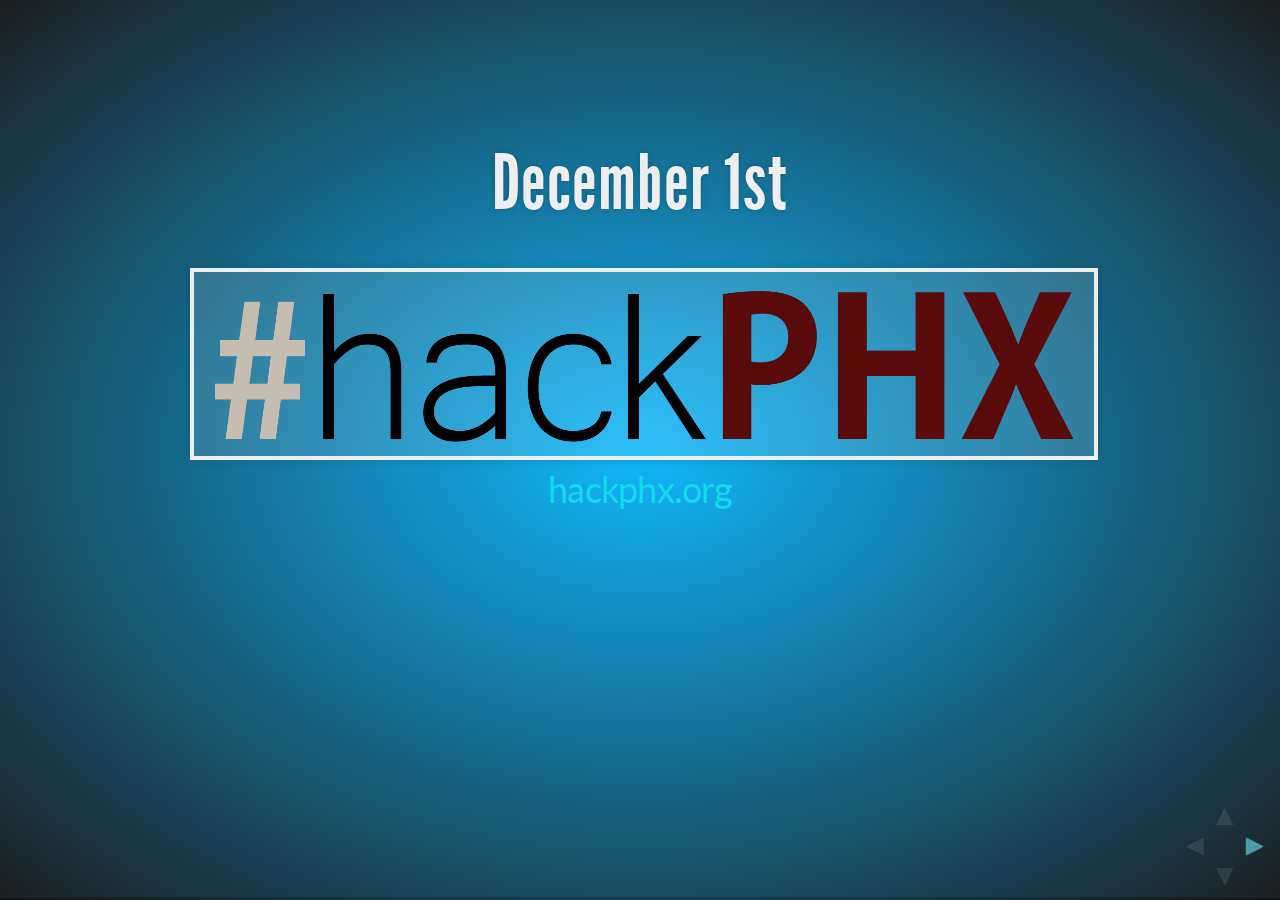
==== index.html @ fbf37b65 "initial check in" ====
<!doctype html>
<html lang="en">

  <head>
    <meta charset="utf-8">

    <title>HTML5 Game APIs</title>

    <link href='http://fonts.googleapis.com/css?family=Lato:400,700,400italic,700italic' rel='stylesheet' type='text/css'>

    <link rel="stylesheet" href="css/reveal.css">
    <link rel="stylesheet" href="css/theme/default.css" id="theme">

    <!-- For syntax highlighting -->
    <link rel="stylesheet" href="lib/css/zenburn.css">
    <link rel="stylesheet" href="css/jsvm.css">
    <link rel="stylesheet" href="css/prism-dark.css" />
    <script src="js/prism-es6.js"></script>

    <!-- If the query includes 'print-pdf', use the PDF print sheet -->
    <script>
      document.write( '<link rel="stylesheet" href="css/print/' + ( window.location.search.match( /print-pdf/gi ) ? 'pdf' : 'paper' ) + '.css" type="text/css" media="print">' );
    </script>

    <!--[if lt IE 9]>
    <script src="lib/js/html5shiv.js"></script>
    <![endif]-->

    <style>
      .orange .state-background {
        background: #f1622f;
      }
    </style>

  </head>

  <body>

    <div class="reveal">

      <!-- Any section element inside of this container is displayed as a slide -->
      <div class="slides">

        <section>
            <h2>December 1st</h2>
            <img src="images/hackphx.png">
            <a href="http://hackphx.org">hackphx.org</a>
          </section>

          <section>
            <img src="images/hsllogo.png">
          </section>

        <section>
          <h2>WhomTF ?</h2>
          <img src="images/luiscartoon3.jpg" style="border-radius: 15px; border: 0;">
          <h3>Luis Montes</h3>
          <a href="http://twitter.com/monteslu"><span>@MONTESLU</span></a>
        </section>

        <section>
          <h2>WhomTF2 ?</h2>
          <img src="images/twit_pic_blaine.png" style="border-radius: 15px; border: 0;">
          <h3>Blaine Bublitz</h3>
          <a href="http://twitter.com/BlaineBublitz"><span>@BlaineBublitz</span></a>
        </section>

        <section>
          <img src="images/icedlogo.png">
        </section>

        
      <section>

        <section>
          <h2>Web based gaming - Last Decade</h2>
          <img src="images/plugins3.jpg" style="border: 0; border-radius: 0px;" border="0">
          
        </section>

        

        <section>
          <h3>
          In order to play this you must first install...
        </h3>
        <ul>
          <li>
            Java Applets
          </li>
          <li>
            Adobe Flash
          </li>
          <li>
            Silverlight
          </li>
          <li>
            Unity 3D
          </li>
          
        </ul>
        <br>
            <div style="text-align: center; border: 1px solid black; padding: 4px; background-color: #FFFFBF; color:#444444;">
            <img src="images/pluginpuzzle2.png"><br>
            Don't bother clicking here, the plugin isn't available for your Operating System and Hardware
            </div>
        </section>

        <section>
          <h2>Fast Forward a decade</h2>
          <img src="images/html5-logo-1.jpg" style="border: 0; border-radius: 0px;" border="0">
          <h2>Evolving Standard</h2>
        </section>


      </section>


      <section>

      <section>
      <h3>Typical Game Engine Functionality</h3>
               <ul>
                <li>
                  Rendering / Animation
                </li>
                <li>
                  Physics
                </li>
                <li>
                  Input
                </li>
                <li>
                  Resource Management
                </li>
                <li>
                  A. I.
                </li>
                <li>
                  Networking
                </li>
                <li>
                  Audio
                </li>
                <li>
                  User Interface
                </li>
              </ul>        
      </section>

      <section>
        <h2>HTML5 Game Engines</h2>
        <a href="https://github.com/iceddev/frozen">FrozenJS !</a><br>
        <a href="https://github.com/bebraw/jswiki/wiki/Game-Engines">Impact, Crafty, Melon, many others</a>
      </section>

    </section>



        <section>
          <section>
            <h2>Canvas</h2>
            <h3>Now, we can paint, too!</h3>
            <img src="images/bob_ross.jpg" />
          </section>

          <section>
            <h2>Canvas Creation</h2>
            <pre class="language-html"><code class="language-html">&lt;canvas id="myCanvas"&gt;&lt;/canvas&gt;</code></pre>
            Default sizes: height="150" and width="300"
          </section>

          <section>
            <h2>Setting our own height &amp; width</h2>
            <pre class="language-javascript"><code class="language-javascript">
var canvas = document.getElementById('myCanvas');

canvas.setAttribute('height', '450');
canvas.setAttribute('width', '450');
</code></pre>
            Setting height or width clears canvas
          </section>

          <section>
            <h2>But I want to draw!</h2>
            <pre class="language-javascript"><code class="language-javascript">
var context = canvas.getContext('2d');
// Can also get 3d context (WebGL)

context.fillStyle = '#10B7FB';
// (X, Y, width, height)
context.fillRect(0, 0, 450, 450);

context.strokeStyle = '#B1E3FE';
context.lineWidth = 20;
context.strokeRect(450 / 4, 450 / 4, 450 / 2, 450 / 2);
</code></pre>
          </section>

          <section>
            <a href="demos/canvas1.html" target="_blank">Cheesy Demo #1</a>
          </section>

          <section>
            <h2>What about images?!</h2>
            <pre class="language-javascript"><code class="language-javascript">
// Load an image
var img = new Image();
img.onload = function(){
  context.drawImage(img, 0, 0);
};
img.src = "images/cheese.jpg";
</code></pre>
          </section>

          <section>
            <a href="demos/canvas2.html" target="_blank">Cheesy Demo #2</a>
          </section>

        </section>





        <section>
          <section>
            <h3>Game Loop</h3>
            <img src="images/gameLoop.png" />
          </section>

          <section>
            <h3>A simple JS game loop</h3>
            <pre class="language-javascript"><code class="language-javascript">
var prevTime;
function gameLoop() {
    
    var currTime = new Date().getTime();
    elapsedTime = currTime - prevTime;            
    prevTime = currTime;  
  
    handleInput(elapsedTime);
    update(elapsedTime);
    draw(context);    
}
</code></pre>
          </section>

        <section>
            <h3>Running the loop</h3>
            <pre class="language-javascript"><code class="language-javascript">
window.requestAnimFrame = (function(){
  return  window.requestAnimationFrame   || 
      window.webkitRequestAnimationFrame || 
      window.mozRequestAnimationFrame    || 
      window.oRequestAnimationFrame      || 
      window.msRequestAnimationFrame     || 
      function(/* function */ callback, /* DOMElement */ element){
               window.setTimeout(callback, 1000 / 60);
      };
})();
      
(function animloop(){
      thisgame.gameLoop();
      requestAnimFrame(animloop, canvas);
})();      
</code></pre>
          </section>

        <section>
          <a href="demos/gameLoop/index.html" target="_blank">Animation with a game loop</a>
        </section>


        <section>
            <h3>Input Management Initializing</h3>
            <pre class="language-javascript"><code class="language-javascript">
game.initInput: function(im) {          
    im.addKeyAction(dojo.keys.LEFT_ARROW);
    im.addKeyAction(dojo.keys.RIGHT_ARROW);
    im.addKeyAction(dojo.keys.UP_ARROW);
    im.addKeyAction(dojo.keys.DOWN_ARROW);
};    
</code></pre>
          </section>


        <section>
            <h3>Using the input</h3>
            <pre class="language-javascript"><code class="language-javascript">
handleInput: function(im){
  /* handle left and right movement */
  if(im.keyActions[dojo.keys.LEFT_ARROW].isPressed()){
      sprite.dx = sprite.maxVelocity * -1;
  }
  else if(im.keyActions[dojo.keys.RIGHT_ARROW].isPressed()){
      sprite.dx = sprite.maxVelocity;
  }
  else{
      sprite.dx = 0;
  }
  /* handle up and down */
  ...
};      
</code></pre>
          </section>


        <section>
        <a href="demos/inputManagement/index.html" target="_blank">Input Management Demo</a>

        </section>

    </section>



        <section>
          <section>
            <h2>Web Audio API</h2>
            <h3>Play Sounds like it's 1995</h3>
            <img src="images/goes_to_11.jpg" />
          </section>

          <section>
            <h2>Get a reference to the Web Audio context</h2>
            <pre class="language-javascript"><code class="language-javascript">
var audioContext;

// Try/Catch incase it doesn't exist (FF/IE)

try {
  audioContext = new webkitAudioContext();
} catch(e) {
  alert('Web Audio API is not supported in this browser');
}
</code></pre>
          </section>

          <section>
            <h2>How are we getting sounds?</h2>
            <pre class="language-javascript"><code class="language-javascript">
var soundBuffers = {};

var loadSound = function(name, url) {
  var request = new XMLHttpRequest();
  request.open('GET', url, true);
  // Web Audio is binary (not text) - we need an arraybuffer
  request.responseType = 'arraybuffer';

  // Decode asynchronously
  request.onload = function() {
    if(audioContext){
      audioContext.decodeAudioData(
        request.response, function(buffer){
          soundBuffers[name] = buffer;
        }, onError);
    }
  }
  request.send();
};
</code></pre>
          </section>

          <section>
            <h2>Now, let's play the sound!</h2>
            <pre class="language-javascript"><code class="language-javascript">
var playSound = function(name) {
  if(audioContext){
    // creates a sound source
    var soundSource = audioContext.createBufferSource();
    // tell the source which sound to play
    soundSource.buffer = soundBuffers[name];
    // connect the source to the context's destination
    soundSource.connect(audioContext.destination);
    // play the source now
    soundSource.noteOn(0);
  }
};
</code></pre>
          </section>

          <section>
            <h2>Use the functions</h2>
            <pre class="language-javascript"><code class="language-javascript">
loadSound('wee', '/demos/sounds/wee.wav');
loadSound('yipee', '/demos/sounds/yipee.wav');
loadSound('yahoo', '/demos/sounds/yahoo.wav');
loadSound('pop', '/demos/sounds/pop.wav');

playSound('wee');
playSound('yipee');
playSound('yahoo');
playSound('pop');
</code></pre>
          </section>

          <section>
            <a href="demos/webaudio.html" target="_blank">Cheesy Demo #3</a>
          </section>

          <section>
            <h2>Can I use?</h2>
            <img src="images/use_webaudio.png" />
          </section>

        </section>




        <section>
          <section>
            <h2>WebSockets</h2>
            <img src="images/websockets.png" />
            <h3>Networking in the browser</h3>
          </section>

          <section>
            <h2>Can't we already do networking?</h2>
            <img src="images/ajax_comet.png" />
          </section>

          <section>
            <h2>Use Node.js !</h2>
            <img src="images/nodejs.png" />
          </section>

          <section>
            <h2>Node.js</h2>
            <img src="images/chrome_v8.png" />
          </section>

          <section>
            <h2>Quick Node primer</h2>
<pre class="language-javascript"><code class="language-javascript">
var http = require('http');
http.createServer(function (req, res) {
  res.writeHead(200, {'Content-Type': 'text/plain'});
  res.end('Hello World\n');
}).listen(1337, '127.0.0.1');
console.log('Server running at http://127.0.0.1:1337/');
</code></pre>
          </section>

          <section>
            <h2>Socket.io server</h2>
<pre class="language-javascript"><code class="language-javascript">
var io = require('socket.io').listen(80);

io.sockets.on('connection', function (socket) {
  socket.emit('news', { hello: 'world' });
  socket.on('my other event', function (data) {
    console.log(data);
  });
});
</code></pre>
          </section>

            <section>
            <h2>Socket.io client</h2>
<pre class="language-html"><code class="language-html">&lt;script src="/socket.io/socket.io.js"&gt;&lt;/script&gt;</code></pre>
<pre class="language-javascript"><code class="language-javascript">
 var socket = io.connect('http://localhost');
  socket.on('news', function (data) {
    console.log(data);
    socket.emit('my other event', { my: 'data' });
  });
</code></pre>
          </section>


          <section>
            <h2>Can I use?</h2>
            <img src="images/use_websockets.png" />
          </section>

        </section>








        <section>
          <section>
            <h2>WebRTC</h2>
            <h3>The final blow to Flash</h3>
            <img src="images/flash-dead.png">
          </section>

          <section>
            <h2>The &lt;video&gt; element</h2>
            <pre class="language-html"><code class="language-html">&lt;video id="myVideo" autoplay&gt;&lt;/video&gt;</code></pre>
          </section>

          <section>
            <h2>The pain of vendor prefixing</h2>
            <pre class="language-javascript"><code class="language-javascript">
navigator.getUserMedia = navigator.getUserMedia ||
                         navigator.webkitGetUserMedia ||
                         navigator.mozGetUserMedia ||
                         navigator.msGetUserMedia;

window.URL = window.URL || window.webkitURL;
</code></pre>
          </section>

          <section>
            <h2>Request access to user's camera</h2>
            <pre class="language-javascript"><code class="language-javascript">
var video;
navigator.getUserMedia({
  video: true
}, function(localMediaStream) {
  video = document.getElementById("myVideo");
  // Create blob url with media stream
  video.src = window.URL.createObjectURL(localMediaStream);
}, function(error) {
  console.log(error);
});
</code></pre>
          </section>

          <section>
            <h2>Cheesy Demo #4</h2>
            <a target="_blank" href="demos/webrtc.html">Follow the yellow brick road!</a>
          </section>

          <section>
            <h2>Capture something!</h2>
            <img src="images/gangnam_style.png" />
          </section>

          <section>
            <h2>How can we capture crazy things?</h2>
            <pre class="language-html"><code class="language-html">&lt;canvas id="canvas"&gt;&lt;/canvas&gt;</code></pre>
            <pre class="language-javascript"><code class="language-javascript">
var canvas = document.getElementById('canvas');
var context = canvas.getContext('2d');

context.drawImage(video, 0, 0);
</code></pre>
Yes, it is actually that easy!
          </section>

          <section>
            <h2>Cheesy Demo #5</h2>
            <a target="_blank" href="demos/webrtc.html">Gangnam Style!</a>
          </section>

          <section>
            <h2>But how do we save it?</h2>
            <pre class="language-html"><code class="language-html">&lt;img id="save" /&gt;</code></pre>
            <pre class="language-javascript"><code class="language-javascript">
// Base64 encoded url of image
var imgData = canvas.toDataURL();

var img = document.getElementById('save');
img.src = imgData;
</code></pre>
          </section>

          <section>
            <h2>Cheesy Demo #6</h2>
            <a target="_blank" href="demos/webrtc.html">Embarrass your friends!</a>
          </section>

          <section>
            <h2>Individual pixel data</h2>
            <pre class="language-javascript"><code class="language-javascript">
// get the pixels!
var pixels = context.getImageData(x,y,width,height);
</code></pre>
          </section>

          <section>
            <h2>Cheesiest of the cheesy demos</h2>
            <a target="_blank" href="demos/webrtc2.html">rtc and pixels</a>
          </section>

          <section>
            <h2>Can I use?</h2>
            <img src="images/use_webrtc.png" />
          </section>

        </section>

      <section>
        <section>
          <h2>WebGL</h2>
          <h3>Taking things to a whole new dimension</h3>
          <img src="images/3d_tiger.jpg">

          <aside class="notes">
            Oh hey, these are some notes. They'll be hidden in your presentation, but you can see them if you run the speaker notes server.
          </aside>
        </section>

        <section>
          <h2>WebGL is...</h2>
          <h3>Javascript implementation of the OpenGL ES 2.0 Spec</h3>
        </section>

        <section>
          <h2>WebGL is Easy!</h2>
          <h3>Just read the spec</h3>
          <a href="https://www.khronos.org/registry/webgl/specs/1.0/">https://www.khronos.org/registry/webgl/specs/1.0</a>

        </section>

        <section>
        <h2>Use THREE.js</h2>
        <h3>A scene</h3>
        <h3>A renderer</h3>
        <h3>A camera</h3>
        <h3>An object or two (with materials)</h3>
        </section>


          <section>
            <h2>Let's see some code</h2>
           <pre class="language-javascript"><code class="language-javascript">
var renderer = new THREE.WebGLRenderer();
renderer.setSize( window.innerWidth, window.innerHeight );
document.body.appendChild( renderer.domElement );

var camera = new THREE.PerspectiveCamera( 70, window.innerWidth / window.innerHeight, 1, 1000 );
camera.position.z = 400;

var scene = new THREE.Scene();

var geometry = new THREE.CubeGeometry( 200, 200, 200 );

var texture = THREE.ImageUtils.loadTexture('textures/crate.gif');
texture.anisotropy = renderer.getMaxAnisotropy();

var material = new THREE.MeshBasicMaterial( { map: texture } );

mesh = new THREE.Mesh( geometry, material );
scene.add( mesh );

//put this in a requestAnimationFrame:
renderer.render( scene, camera );
</code></pre>
          </section>

        <section>
          <h2>Demo</h2>
          <a target="_blank" href="demos/webgl_geometry_cube.html">Everyone loves Crates</a>
        </section>

        <section>
          <h2>Creepy Demo</h2>
          <a target="_blank" href="http://mrdoob.github.com/three.js/examples/webgl_materials_bumpmap_skin.html">Uncanny valley</a>
        </section>        


        <section>
          <h2>Putting things together</h2>
          <a target="_blank" href="http://www.airtightinteractive.com/demos/js/webcammesh/">WebRTC + WebGL</a>
        </section>

        <section>
            <h2>Can I use?</h2>
            <img src="images/use_webrtc.png" />
        </section>

      </section>

      <section>
          <section>
            <h2>Mobile HTML5 Gaming</h2>
            <img src="images/old-mobile-phone.jpg" />
          </section>

          <section>
            <h2>Everything is working just fine...</h2>
            <img src="images/you_mad.png" style="border:0;" />
          </section>

          <section>
            <h2>iOS</h2>
            <li>WebAudio !</li>
            <li>A fast Canvas!</li>
            <li>... WebGL only for iAds</li>
          </section>

          <section>
            <h2>Android</h2>
            <li>less than 4.0 = "browser"</li>
            <li>Chrome is better, but missing things</li>
            <li>Release 24 showing promise</li>
          </section>

          <section>
            <h2>Others</h2>
            <li>Firefox on android has WebGL!</li>
            <li>Bowser has WebRTC!</li>
            <li>BB10 & Window mobile could get interesting.</li>
          </section>

      </section>


      <section>
          <h2>Other HTML5 topics</h2>
          <ul>
            <li>Web Workers</li>
            <li>Device Orientation</li>
            <li>Fullscreen</li>
            <li>Mouse Lock</li>
            <li>Gamepad API</li>
          </ul>
        </section>



        <section>
          <section>
            <h2>Monetization</h2>
            <img src="images/monetization.jpg" />
          </section>

          <section>
            <h2>Web app stores</h2>
            <ul>
              <li><a href="https://chrome.google.com/webstore/detail/simple-pool-game/acjijhekaonkmkedfdabbageicfhhlgo?utm_source=chrome-ntp-icon">Chrome Web Store</a></li>
              <li><a href="https://marketplace.firefox.com/">Firefox Marektplace</a></li>
              <li><a href="https://marketplace.firefox.com/">Blackberry App World</a></li>
              <li><a href="http://windows.microsoft.com/en-US/windows-8/apps">Apps for Windows 8</a></li>
            </ul>
          </section>

          <section>
            <h2>Venture Capital</h2>
            <ul>
              <li>Spaceport.io ($M, undisclosed)</li>
              <li>Game Closure ($12M)</li>
              <li>Goko ($8M)</li>
              <li>Artillery ($2.5M)</li>
              <li>Moblyng ($10M & bankrupt)</li>
            </ul>
            <br><br>
            <h4>(Slide stolen form @cykod)</h4>
          </section>



        </section>



        <section>
          <h2>Some Resources</h2>
          <ul>
            <li><a href="https://github.com/iceddev/desertjs_html5">This Source + Demos</a></li>
            <li><a href="http://html5rocks.com/">HTML5 ROCKS!</a></li>
            <li><a href="https://github.com/mrdoob/three.js">THREE.js</a></li>
            <li><a href="http://www.chromeexperiments.com">Chrome Experiments</a></li>
            <li><a href="https://caniuse.com">Can I use?</a></li>
          </ul>
        </section>

        <section>
          <h1>THE END</h1>
          <h3><a href="http://twitter.com/iceddev">By @IcedDev</a></h3>
        </section>

      </div>

    </div>

    <script src="lib/js/head.min.js"></script>
    <script src="js/reveal.min.js"></script>

    <script>

      // Full list of configuration options available here:
      // https://github.com/hakimel/reveal.js#configuration
      Reveal.initialize({
        controls: true,
        progress: true,
        history: true,

        theme: Reveal.getQueryHash().theme, // available themes are in /css/theme
        transition: Reveal.getQueryHash().transition || 'default', // default/cube/page/concave/linear(2d)

        // Optional libraries used to extend on reveal.js
        dependencies: [
          { src: 'lib/js/highlight.js', async: true, callback: function() { window.hljs.initHighlightingOnLoad(); } },
          { src: 'lib/js/classList.js', condition: function() { return !document.body.classList; } },
          { src: 'lib/js/showdown.js', condition: function() { return !!document.querySelector( '[data-markdown]' ); } },
          { src: 'lib/js/data-markdown.js', condition: function() { return !!document.querySelector( '[data-markdown]' ); } },
          { src: 'plugin/zoom-js/zoom.js', condition: function() { return !!document.body.classList; } },
          { src: '/socket.io/socket.io.js', async: true, condition: function() { return window.location.host === 'localhost:1947'; } },
          { src: 'plugin/speakernotes/client.js', async: true, condition: function() { return window.location.host === 'localhost:1947'; } }
        ]
      });

    </script>

  </body>
</html>
---- css/reveal.css ----
@charset "UTF-8";

/**
 * reveal.js
 * http://lab.hakim.se/reveal-js
 * MIT licensed
 *
 * Copyright (C) 2011-2012 Hakim El Hattab, http://hakim.se
 */


/*********************************************
 * RESET STYLES
 *********************************************/

html, body, .reveal div, .reveal span, .reveal applet, .reveal object, .reveal iframe,
.reveal h1, .reveal h2, .reveal h3, .reveal h4, .reveal h5, .reveal h6, .reveal p, .reveal blockquote, .reveal pre,
.reveal a, .reveal abbr, .reveal acronym, .reveal address, .reveal big, .reveal cite, .reveal code,
.reveal del, .reveal dfn, .reveal em, .reveal img, .reveal ins, .reveal kbd, .reveal q, .reveal s, .reveal samp,
.reveal small, .reveal strike, .reveal strong, .reveal sub, .reveal sup, .reveal tt, .reveal var,
.reveal b, .reveal u, .reveal i, .reveal center,
.reveal dl, .reveal dt, .reveal dd, .reveal ol, .reveal ul, .reveal li,
.reveal fieldset, .reveal form, .reveal label, .reveal legend,
.reveal table, .reveal caption, .reveal tbody, .reveal tfoot, .reveal thead, .reveal tr, .reveal th, .reveal td,
.reveal article, .reveal aside, .reveal canvas, .reveal details, .reveal embed,
.reveal figure, .reveal figcaption, .reveal footer, .reveal header, .reveal hgroup,
.reveal menu, .reveal nav, .reveal output, .reveal ruby, .reveal section, .reveal summary,
.reveal time, .reveal mark, .reveal audio, video {
	margin: 0;
	padding: 0;
	border: 0;
	font-size: 100%;
	font: inherit;
	vertical-align: baseline;
}

.reveal article, .reveal aside, .reveal details, .reveal figcaption, .reveal figure,
.reveal footer, .reveal header, .reveal hgroup, .reveal menu, .reveal nav, .reveal section {
	display: block;
}


/*********************************************
 * GLOBAL STYLES
 *********************************************/

html,
body {
	width: 100%;
	height: 100%;
	min-height: 600px;
	overflow: hidden;
}

body {
	position: relative;
	line-height: 1;
}

iframe {
	width: 100%;
	height: 100%;
}

::selection {
	background:#FF5E99;
	color:#fff;
	text-shadow: none;
}

@media screen and (max-width: 900px) {
	.reveal {
		font-size: 30px;
	}
}

/*********************************************
 * HEADERS
 *********************************************/

.reveal h1 { font-size: 3.77em; }
.reveal h2 { font-size: 2.11em;	}
.reveal h3 { font-size: 1.55em;	}
.reveal h4 { font-size: 1em;	}


/*********************************************
 * VIEW FRAGMENTS
 *********************************************/

.reveal .slides section .fragment {
	opacity: 0;

	-webkit-transition: all .2s ease;
	   -moz-transition: all .2s ease;
	    -ms-transition: all .2s ease;
	     -o-transition: all .2s ease;
	        transition: all .2s ease;
}
	.reveal .slides section .fragment.visible {
		opacity: 1;
	}


/*********************************************
 * DEFAULT ELEMENT STYLES
 *********************************************/

.reveal .slides section {
	line-height: 1.2em;
	font-weight: normal;
}

.reveal img {
	/* preserve aspect ratio and scale image so it's bound within the section */
	max-width: 100%;
	max-height: 100%;
}

.reveal strong,
.reveal b {
	font-weight: bold;
}

.reveal em,
.reveal i {
	font-style: italic;
}

.reveal ol,
.reveal ul {
	display: inline-block;

	text-align: left;
	margin: 0 0 0 1em;
}

.reveal ol {
	list-style-type: decimal;
}

.reveal ul {
	list-style-type: disc;
}

.reveal ul ul {
	list-style-type: square;
}

.reveal ul ul ul {
	list-style-type: circle;
}

.reveal ul ul,
.reveal ul ol,
.reveal ol ol,
.reveal ol ul {
	display: block;
	margin-left: 40px;
}

.reveal p {
	margin-bottom: 10px;
	line-height: 1.2em;
}

.reveal q,
.reveal blockquote {
	quotes: none;
}

.reveal blockquote {
	display: block;
	position: relative;
	width: 70%;
	margin: 5px auto;
	padding: 5px;

	font-style: italic;
	background: rgba(255, 255, 255, 0.05);
	box-shadow: 0px 0px 2px rgba(0,0,0,0.2);
}
	.reveal blockquote:before {
		content: '“';
	}
	.reveal blockquote:after {
		content: '”';
	}

.reveal q {
	font-style: italic;
}
	.reveal q:before {
		content: '“';
	}
	.reveal q:after {
		content: '”';
	}

.reveal pre {
	display: block;
	position: relative;
	width: 90%;
	margin: 10px auto;

	text-align: left;
	font-size: 0.55em;
	font-family: monospace;
	line-height: 1.2em;

	word-wrap: break-word;

	box-shadow: 0px 0px 6px rgba(0,0,0,0.3);
}

.reveal code {
	font-family: monospace;
	overflow: auto;
	max-height: 450px;
}

.reveal table th,
.reveal table td {
	text-align: left;
	padding-right: .3em;
}

.reveal table th {
	text-shadow: rgb(255,255,255) 1px 1px 2px;
}

.reveal sup {
	vertical-align: super;
}
.reveal sub {
	vertical-align: sub;
}

.reveal small {
	display: inline-block;
	font-size: 0.6em;
	line-height: 1.2em;
	vertical-align: top;
}

.reveal small * {
	vertical-align: top;
}


/*********************************************
 * CONTROLS
 *********************************************/

.reveal .controls {
	display: none;
	position: fixed;
	width: 100px;
	height: 100px;
	z-index: 30;

	right: 0;
	bottom: 0;
}

	.reveal .controls a {
		font-family: Arial;
		font-size: 0.83em;
		position: absolute;
		opacity: 0.1;
	}
		.reveal .controls a.enabled {
			opacity: 0.6;
		}
		.reveal .controls a.enabled:active {
			margin-top: 1px;
		}

	.reveal .controls .left {
		top: 30px;
	}

	.reveal .controls .right {
		left: 60px;
		top: 30px;
	}

	.reveal .controls .up {
		left: 30px;
	}

	.reveal .controls .down {
		left: 30px;
		top: 60px;
	}


/*********************************************
 * PROGRESS BAR
 *********************************************/

.reveal .progress {
	position: fixed;
	display: none;
	height: 3px;
	width: 100%;
	bottom: 0;
	left: 0;
}

	.reveal .progress span {
		display: block;
		height: 100%;
		width: 0px;

		-webkit-transition: width 800ms cubic-bezier(0.260, 0.860, 0.440, 0.985);
		   -moz-transition: width 800ms cubic-bezier(0.260, 0.860, 0.440, 0.985);
		    -ms-transition: width 800ms cubic-bezier(0.260, 0.860, 0.440, 0.985);
		     -o-transition: width 800ms cubic-bezier(0.260, 0.860, 0.440, 0.985);
		        transition: width 800ms cubic-bezier(0.260, 0.860, 0.440, 0.985);
	}


/*********************************************
 * ROLLING LINKS
 *********************************************/

.reveal .roll {
	display: inline-block;
	line-height: 1.2;
	overflow: hidden;

	vertical-align: top;

	-webkit-perspective: 400px;
	   -moz-perspective: 400px;
	    -ms-perspective: 400px;
	        perspective: 400px;

	-webkit-perspective-origin: 50% 50%;
	   -moz-perspective-origin: 50% 50%;
	    -ms-perspective-origin: 50% 50%;
	        perspective-origin: 50% 50%;
}
	.reveal .roll:hover {
		background: none;
		text-shadow: none;
	}
.reveal .roll span {
	display: block;
	position: relative;
	padding: 0 2px;

	pointer-events: none;

	-webkit-transition: all 400ms ease;
	   -moz-transition: all 400ms ease;
	    -ms-transition: all 400ms ease;
	        transition: all 400ms ease;

	-webkit-transform-origin: 50% 0%;
	   -moz-transform-origin: 50% 0%;
	    -ms-transform-origin: 50% 0%;
	        transform-origin: 50% 0%;

	-webkit-transform-style: preserve-3d;
	   -moz-transform-style: preserve-3d;
	    -ms-transform-style: preserve-3d;
	        transform-style: preserve-3d;

	-webkit-backface-visibility: hidden;
	   -moz-backface-visibility: hidden;
	        backface-visibility: hidden;
}
	.reveal .roll:hover span {
	    background: rgba(0,0,0,0.5);

	    -webkit-transform: translate3d( 0px, 0px, -45px ) rotateX( 90deg );
	       -moz-transform: translate3d( 0px, 0px, -45px ) rotateX( 90deg );
	        -ms-transform: translate3d( 0px, 0px, -45px ) rotateX( 90deg );
	            transform: translate3d( 0px, 0px, -45px ) rotateX( 90deg );
	}
.reveal .roll span:after {
	content: attr(data-title);

	display: block;
	position: absolute;
	left: 0;
	top: 0;
	padding: 0 2px;

	-webkit-transform-origin: 50% 0%;
	   -moz-transform-origin: 50% 0%;
	    -ms-transform-origin: 50% 0%;
	        transform-origin: 50% 0%;

	-webkit-transform: translate3d( 0px, 110%, 0px ) rotateX( -90deg );
	   -moz-transform: translate3d( 0px, 110%, 0px ) rotateX( -90deg );
	    -ms-transform: translate3d( 0px, 110%, 0px ) rotateX( -90deg );
	        transform: translate3d( 0px, 110%, 0px ) rotateX( -90deg );
}


/*********************************************
 * SLIDES
 *********************************************/

.reveal .slides {
	position: absolute;
	max-width: 900px;
	width: 80%;
	height: 60%;
	left: 50%;
	top: 50%;
	margin-top: -320px;
	padding: 20px 0px;
	overflow: visible;
	z-index: 1;

	text-align: center;

	-webkit-transition: -webkit-perspective .4s ease;
	   -moz-transition: -moz-perspective .4s ease;
	    -ms-transition: -ms-perspective .4s ease;
	     -o-transition: -o-perspective .4s ease;
	        transition: perspective .4s ease;

	-webkit-perspective: 600px;
	   -moz-perspective: 600px;
	    -ms-perspective: 600px;
	        perspective: 600px;

	-webkit-perspective-origin: 0% 25%;
	   -moz-perspective-origin: 0% 25%;
	    -ms-perspective-origin: 0% 25%;
	        perspective-origin: 0% 25%;
}

.reveal .slides>section,
.reveal .slides>section>section {
	display: none;
	position: absolute;
	width: 100%;
	min-height: 600px;

	z-index: 10;

	-webkit-transform-style: preserve-3d;
	   -moz-transform-style: preserve-3d;
	    -ms-transform-style: preserve-3d;
	        transform-style: preserve-3d;

	-webkit-transition: all 800ms cubic-bezier(0.260, 0.860, 0.440, 0.985);
	   -moz-transition: all 800ms cubic-bezier(0.260, 0.860, 0.440, 0.985);
	    -ms-transition: all 800ms cubic-bezier(0.260, 0.860, 0.440, 0.985);
	     -o-transition: all 800ms cubic-bezier(0.260, 0.860, 0.440, 0.985);
	        transition: all 800ms cubic-bezier(0.260, 0.860, 0.440, 0.985);
}

.reveal .slides>section.present {
	display: block;
	z-index: 11;
	opacity: 1;
}

.reveal .slides>section {
	margin-left: -50%;
}


/*********************************************
 * DEFAULT TRANSITION
 *********************************************/

.reveal .slides>section.past {
	display: block;
	opacity: 0;

	-webkit-transform: translate3d(-100%, 0, 0) rotateY(-90deg) translate3d(-100%, 0, 0);
	   -moz-transform: translate3d(-100%, 0, 0) rotateY(-90deg) translate3d(-100%, 0, 0);
	    -ms-transform: translate3d(-100%, 0, 0) rotateY(-90deg) translate3d(-100%, 0, 0);
	        transform: translate3d(-100%, 0, 0) rotateY(-90deg) translate3d(-100%, 0, 0);
}
.reveal .slides>section.future {
	display: block;
	opacity: 0;

	-webkit-transform: translate3d(100%, 0, 0) rotateY(90deg) translate3d(100%, 0, 0);
	   -moz-transform: translate3d(100%, 0, 0) rotateY(90deg) translate3d(100%, 0, 0);
	    -ms-transform: translate3d(100%, 0, 0) rotateY(90deg) translate3d(100%, 0, 0);
	        transform: translate3d(100%, 0, 0) rotateY(90deg) translate3d(100%, 0, 0);
}

.reveal .slides>section>section.past {
	display: block;
	opacity: 0;

	-webkit-transform: translate3d(0, -50%, 0) rotateX(70deg) translate3d(0, -50%, 0);
	   -moz-transform: translate3d(0, -50%, 0) rotateX(70deg) translate3d(0, -50%, 0);
	    -ms-transform: translate3d(0, -50%, 0) rotateX(70deg) translate3d(0, -50%, 0);
	        transform: translate3d(0, -50%, 0) rotateX(70deg) translate3d(0, -50%, 0);
}
.reveal .slides>section>section.future {
	display: block;
	opacity: 0;

	-webkit-transform: translate3d(0, 50%, 0) rotateX(-70deg) translate3d(0, 50%, 0);
	   -moz-transform: translate3d(0, 50%, 0) rotateX(-70deg) translate3d(0, 50%, 0);
	    -ms-transform: translate3d(0, 50%, 0) rotateX(-70deg) translate3d(0, 50%, 0);
	        transform: translate3d(0, 50%, 0) rotateX(-70deg) translate3d(0, 50%, 0);
}


/*********************************************
 * CONCAVE TRANSITION
 *********************************************/

.reveal.concave  .slides>section.past {
	-webkit-transform: translate3d(-100%, 0, 0) rotateY(90deg) translate3d(-100%, 0, 0);
	   -moz-transform: translate3d(-100%, 0, 0) rotateY(90deg) translate3d(-100%, 0, 0);
	    -ms-transform: translate3d(-100%, 0, 0) rotateY(90deg) translate3d(-100%, 0, 0);
	        transform: translate3d(-100%, 0, 0) rotateY(90deg) translate3d(-100%, 0, 0);
}
.reveal.concave  .slides>section.future {
	-webkit-transform: translate3d(100%, 0, 0) rotateY(-90deg) translate3d(100%, 0, 0);
	   -moz-transform: translate3d(100%, 0, 0) rotateY(-90deg) translate3d(100%, 0, 0);
	    -ms-transform: translate3d(100%, 0, 0) rotateY(-90deg) translate3d(100%, 0, 0);
	        transform: translate3d(100%, 0, 0) rotateY(-90deg) translate3d(100%, 0, 0);
}

.reveal.concave  .slides>section>section.past {
	-webkit-transform: translate3d(0, -80%, 0) rotateX(-70deg) translate3d(0, -80%, 0);
	   -moz-transform: translate3d(0, -80%, 0) rotateX(-70deg) translate3d(0, -80%, 0);
	    -ms-transform: translate3d(0, -80%, 0) rotateX(-70deg) translate3d(0, -80%, 0);
	        transform: translate3d(0, -80%, 0) rotateX(-70deg) translate3d(0, -80%, 0);
}
.reveal.concave  .slides>section>section.future {
	-webkit-transform: translate3d(0, 80%, 0) rotateX(70deg) translate3d(0, 80%, 0);
	   -moz-transform: translate3d(0, 80%, 0) rotateX(70deg) translate3d(0, 80%, 0);
	    -ms-transform: translate3d(0, 80%, 0) rotateX(70deg) translate3d(0, 80%, 0);
	        transform: translate3d(0, 80%, 0) rotateX(70deg) translate3d(0, 80%, 0);
}


/*********************************************
 * LINEAR TRANSITION
 *********************************************/

.reveal.linear .slides>section.past {
	-webkit-transform: translate(-150%, 0);
	   -moz-transform: translate(-150%, 0);
	    -ms-transform: translate(-150%, 0);
	     -o-transform: translate(-150%, 0);
	        transform: translate(-150%, 0);
}
.reveal.linear .slides>section.future {
	-webkit-transform: translate(150%, 0);
	   -moz-transform: translate(150%, 0);
	    -ms-transform: translate(150%, 0);
	     -o-transform: translate(150%, 0);
	        transform: translate(150%, 0);
}

.reveal.linear .slides>section>section.past {
	-webkit-transform: translate(0, -150%);
	   -moz-transform: translate(0, -150%);
	    -ms-transform: translate(0, -150%);
	     -o-transform: translate(0, -150%);
	        transform: translate(0, -150%);
}
.reveal.linear .slides>section>section.future {
	-webkit-transform: translate(0, 150%);
	   -moz-transform: translate(0, 150%);
	    -ms-transform: translate(0, 150%);
	     -o-transform: translate(0, 150%);
	        transform: translate(0, 150%);
}


/*********************************************
 * CUBE TRANSITION
 *********************************************/

.reveal.cube .slides {
	margin-top: -350px;

	-webkit-perspective-origin: 50% 25%;
	   -moz-perspective-origin: 50% 25%;
	    -ms-perspective-origin: 50% 25%;
	        perspective-origin: 50% 25%;

	-webkit-perspective: 1300px;
	   -moz-perspective: 1300px;
	    -ms-perspective: 1300px;
	        perspective: 1300px;
}

.reveal.cube .slides section {
	padding: 30px;

	-webkit-backface-visibility: hidden;
	   -moz-backface-visibility: hidden;
	    -ms-backface-visibility: hidden;
	        backface-visibility: hidden;

	-webkit-box-sizing: border-box;
	   -moz-box-sizing: border-box;
	        box-sizing: border-box;
}
	.reveal.cube .slides section:not(.stack):before {
		content: '';
		position: absolute;
		display: block;
		width: 100%;
		height: 100%;
		left: 0;
		top: 0;
		background: #232628;
		border-radius: 4px;

		-webkit-transform: translateZ( -20px );
		   -moz-transform: translateZ( -20px );
		    -ms-transform: translateZ( -20px );
		     -o-transform: translateZ( -20px );
		        transform: translateZ( -20px );
	}
	.reveal.cube .slides section:not(.stack):after {
		content: '';
		position: absolute;
		display: block;
		width: 90%;
		height: 30px;
		left: 5%;
		bottom: 0;
		background: none;
		z-index: 1;

		border-radius: 4px;
		box-shadow: 0px 95px 25px rgba(0,0,0,0.2);

		-webkit-transform: translateZ(-90px) rotateX( 65deg );
		   -moz-transform: translateZ(-90px) rotateX( 65deg );
		    -ms-transform: translateZ(-90px) rotateX( 65deg );
		     -o-transform: translateZ(-90px) rotateX( 65deg );
		        transform: translateZ(-90px) rotateX( 65deg );
	}

.reveal.cube .slides>section.stack {
	padding: 0;
	background: none;
}

.reveal.cube .slides>section.past {
	-webkit-transform-origin: 100% 0%;
	   -moz-transform-origin: 100% 0%;
	    -ms-transform-origin: 100% 0%;
	        transform-origin: 100% 0%;

	-webkit-transform: translate3d(-100%, 0, 0) rotateY(-90deg);
	   -moz-transform: translate3d(-100%, 0, 0) rotateY(-90deg);
	    -ms-transform: translate3d(-100%, 0, 0) rotateY(-90deg);
	        transform: translate3d(-100%, 0, 0) rotateY(-90deg);
}

.reveal.cube .slides>section.future {
	-webkit-transform-origin: 0% 0%;
	   -moz-transform-origin: 0% 0%;
	    -ms-transform-origin: 0% 0%;
	        transform-origin: 0% 0%;

	-webkit-transform: translate3d(100%, 0, 0) rotateY(90deg);
	   -moz-transform: translate3d(100%, 0, 0) rotateY(90deg);
	    -ms-transform: translate3d(100%, 0, 0) rotateY(90deg);
	        transform: translate3d(100%, 0, 0) rotateY(90deg);
}

.reveal.cube .slides>section>section.past {
	-webkit-transform-origin: 0% 100%;
	   -moz-transform-origin: 0% 100%;
	    -ms-transform-origin: 0% 100%;
	        transform-origin: 0% 100%;

	-webkit-transform: translate3d(0, -100%, 0) rotateX(90deg);
	   -moz-transform: translate3d(0, -100%, 0) rotateX(90deg);
	    -ms-transform: translate3d(0, -100%, 0) rotateX(90deg);
	        transform: translate3d(0, -100%, 0) rotateX(90deg);
}

.reveal.cube .slides>section>section.future {
	-webkit-transform-origin: 0% 0%;
	   -moz-transform-origin: 0% 0%;
	    -ms-transform-origin: 0% 0%;
	        transform-origin: 0% 0%;

	-webkit-transform: translate3d(0, 100%, 0) rotateX(-90deg);
	   -moz-transform: translate3d(0, 100%, 0) rotateX(-90deg);
	    -ms-transform: translate3d(0, 100%, 0) rotateX(-90deg);
	        transform: translate3d(0, 100%, 0) rotateX(-90deg);
}


/*********************************************
 * PAGE TRANSITION
 *********************************************/

.reveal.page .slides {
	margin-top: -350px;

	-webkit-perspective-origin: 50% 50%;
 	   -moz-perspective-origin: 50% 50%;
 	    -ms-perspective-origin: 50% 50%;
 	        perspective-origin: 50% 50%;

	-webkit-perspective: 3000px;
	   -moz-perspective: 3000px;
	    -ms-perspective: 3000px;
	        perspective: 3000px;
}

.reveal.page .slides section {
	padding: 30px;

	-webkit-box-sizing: border-box;
	   -moz-box-sizing: border-box;
	        box-sizing: border-box;
}
	.reveal.page .slides section.past {
		z-index: 12;
	}
	.reveal.page .slides section:not(.stack):before {
		content: '';
		position: absolute;
		display: block;
		width: 100%;
		height: 100%;
		left: 0;
		top: 0;
		background: rgba(0,0,0,0.2);

		-webkit-transform: translateZ( -20px );
		   -moz-transform: translateZ( -20px );
		    -ms-transform: translateZ( -20px );
		     -o-transform: translateZ( -20px );
		        transform: translateZ( -20px );
	}
	.reveal.page .slides section:not(.stack):after {
		content: '';
		position: absolute;
		display: block;
		width: 90%;
		height: 30px;
		left: 5%;
		bottom: 0;
		background: none;
		z-index: 1;

		border-radius: 4px;
		box-shadow: 0px 95px 25px rgba(0,0,0,0.2);

		-webkit-transform: translateZ(-90px) rotateX( 65deg );
	}

.reveal.page .slides>section.stack {
	padding: 0;
	background: none;
}

.reveal.page .slides>section.past {
	-webkit-transform-origin: 0% 0%;
	   -moz-transform-origin: 0% 0%;
	    -ms-transform-origin: 0% 0%;
	        transform-origin: 0% 0%;

	-webkit-transform: translate3d(-40%, 0, 0) rotateY(-80deg);
	   -moz-transform: translate3d(-40%, 0, 0) rotateY(-80deg);
	    -ms-transform: translate3d(-40%, 0, 0) rotateY(-80deg);
	        transform: translate3d(-40%, 0, 0) rotateY(-80deg);
}

.reveal.page .slides>section.future {
	-webkit-transform-origin: 100% 0%;
	   -moz-transform-origin: 100% 0%;
	    -ms-transform-origin: 100% 0%;
	        transform-origin: 100% 0%;

	-webkit-transform: translate3d(0, 0, 0);
	   -moz-transform: translate3d(0, 0, 0);
	    -ms-transform: translate3d(0, 0, 0);
	        transform: translate3d(0, 0, 0);
}

.reveal.page .slides>section>section.past {
	-webkit-transform-origin: 0% 0%;
	   -moz-transform-origin: 0% 0%;
	    -ms-transform-origin: 0% 0%;
	        transform-origin: 0% 0%;

	-webkit-transform: translate3d(0, -40%, 0) rotateX(80deg);
	   -moz-transform: translate3d(0, -40%, 0) rotateX(80deg);
	    -ms-transform: translate3d(0, -40%, 0) rotateX(80deg);
	        transform: translate3d(0, -40%, 0) rotateX(80deg);
}

.reveal.page .slides>section>section.future {
	-webkit-transform-origin: 0% 100%;
	   -moz-transform-origin: 0% 100%;
	    -ms-transform-origin: 0% 100%;
	        transform-origin: 0% 100%;

	-webkit-transform: translate3d(0, 0, 0);
	   -moz-transform: translate3d(0, 0, 0);
	    -ms-transform: translate3d(0, 0, 0);
	        transform: translate3d(0, 0, 0);
}


/*********************************************
 * TILE-FLIP TRANSITION (CSS shader)
 *********************************************/

.reveal.tileflip .slides section.present {
	-webkit-transform: none;
	-webkit-transition-duration: 800ms;

	-webkit-filter: custom( url(shaders/tile-flip.vs) mix(url(shaders/tile-flip.fs) multiply source-atop), 10 10 border-box detached, transform perspective(1000) scale(1) rotateX(0deg) rotateY(0deg) rotateZ(0deg),
		amount 0, randomness 0, flipAxis 0 1 0, tileOutline 1
	);
}

.reveal.tileflip .slides section.past {
	-webkit-transform: none;
	-webkit-transition-duration: 800ms;

	-webkit-filter: custom( url(shaders/tile-flip.vs) mix(url(shaders/tile-flip.fs) multiply source-atop), 10 10 border-box detached, transform perspective(1000) scale(1) rotateX(0deg) rotateY(0deg) rotateZ(0deg),
		amount 1, randomness 0, flipAxis 0 1 0, tileOutline 1
	);
}

.reveal.tileflip .slides section.future {
	-webkit-transform: none;
	-webkit-transition-duration: 800ms;

	-webkit-filter: custom( url(shaders/tile-flip.vs) mix(url(shaders/tile-flip.fs) multiply source-atop), 10 10 border-box detached, transform perspective(1000) scale(1) rotateX(0deg) rotateY(0deg) rotateZ(0deg),
		amount 1, randomness 0, flipAxis 0 1 0, tileOutline 1
	);
}

.reveal.tileflip .slides>section>section.present {
	-webkit-filter: custom( url(shaders/tile-flip.vs) mix(url(shaders/tile-flip.fs) multiply source-atop), 10 10 border-box detached, transform perspective(1000) scale(1) rotateX(0deg) rotateY(0deg) rotateZ(0deg),
		amount 0, randomness 2, flipAxis 1 0 0, tileOutline 1
	);
}

.reveal.tileflip .slides>section>section.past {
	-webkit-filter: custom( url(shaders/tile-flip.vs) mix(url(shaders/tile-flip.fs) multiply source-atop), 10 10 border-box detached, transform perspective(1000) scale(1) rotateX(0deg) rotateY(0deg) rotateZ(0deg),
		amount 1, randomness 2, flipAxis 1 0 0, tileOutline 1
	);
}

.reveal.tileflip .slides>section>section.future {
	-webkit-filter: custom( url(shaders/tile-flip.vs) mix(url(shaders/tile-flip.fs) multiply source-atop), 10 10 border-box detached, transform perspective(1000) scale(1) rotateX(0deg) rotateY(0deg) rotateZ(0deg),
		amount 1, randomness 2, flipAxis 1 0 0, tileOutline 1
	);
}


/*********************************************
 * NO TRANSITION
 *********************************************/

.reveal.none .slides section {
	-webkit-transform: none;
	   -moz-transform: none;
	    -ms-transform: none;
	     -o-transform: none;
	        transform: none;

	-webkit-transition: none;
	   -moz-transition: none;
	    -ms-transition: none;
	     -o-transition: none;
	        transition: none;
}


/*********************************************
 * OVERVIEW
 *********************************************/

.reveal.overview .slides {
	-webkit-perspective: 700px;
	   -moz-perspective: 700px;
	    -ms-perspective: 700px;
	        perspective: 700px;
}

.reveal.overview .slides section {
	padding: 20px 0;
	max-height: 600px;
	overflow: hidden;
	opacity: 1;
	cursor: pointer;
	background: rgba(0,0,0,0.1);
}
.reveal.overview .slides section .fragment {
	opacity: 1;
}
.reveal.overview .slides section:after,
.reveal.overview .slides section:before {
	display: none !important;
}
.reveal.overview .slides section>section {
	opacity: 1;
	cursor: pointer;
}
	.reveal.overview .slides section:hover {
		background: rgba(0,0,0,0.3);
	}

	.reveal.overview .slides section.present {
		background: rgba(0,0,0,0.3);
	}
.reveal.overview .slides>section.stack {
	background: none;
	padding: 0;
	overflow: visible;
}


/*********************************************
 * PAUSED MODE
 *********************************************/

.reveal .pause-overlay {
	position: absolute;
	top: 0;
	left: 0;
	width: 100%;
	height: 100%;
	background: black;
	visibility: hidden;
	opacity: 0;
	z-index: 100;

	-webkit-transition: all 1s ease;
	   -moz-transition: all 1s ease;
	    -ms-transition: all 1s ease;
	     -o-transition: all 1s ease;
	        transition: all 1s ease;
}
.reveal.paused .pause-overlay {
	visibility: visible;
	opacity: 1;
}


/*********************************************
 * FALLBACK
 *********************************************/

.no-transforms {
	overflow-y: auto;
}

.no-transforms .slides section {
	display: block!important;
	opacity: 1!important;
	position: relative!important;
	height: auto;
	min-height: auto;
	margin-bottom: 100px;

	-webkit-transform: none;
	   -moz-transform: none;
	    -ms-transform: none;
	        transform: none;
}


/*********************************************
 * BACKGROUND STATES
 *********************************************/

.reveal .state-background {
	position: absolute;
	width: 100%;
	height: 100%;
	background: rgba( 0, 0, 0, 0 );

	-webkit-transition: background 800ms ease;
	   -moz-transition: background 800ms ease;
	    -ms-transition: background 800ms ease;
	     -o-transition: background 800ms ease;
	        transition: background 800ms ease;
}
.alert .reveal .state-background {
	background: rgba( 200, 50, 30, 0.6 );
}
.soothe .reveal .state-background {
	background: rgba( 50, 200, 90, 0.4 );
}
.blackout .reveal .state-background {
	background: rgba( 0, 0, 0, 0.6 );
}


/*********************************************
 * SPEAKER NOTES
 *********************************************/

.reveal aside.notes {
	display: none;
}
---- css/theme/default.css ----
/**
 * The default theme for reveal.js presentations.
 *
 * Copyright (C) 2011-2012 Hakim El Hattab, http://hakim.se
 */

/*********************************************
 * FONT-FACE DEFINITIONS
 *********************************************/

@font-face {
	font-family: 'League Gothic';
	src: url('../../lib/font/league_gothic-webfont.eot');
	src: url('../../lib/font/league_gothic-webfont.eot?#iefix') format('embedded-opentype'),
		 url('../../lib/font/league_gothic-webfont.woff') format('woff'),
		 url('../../lib/font/league_gothic-webfont.ttf') format('truetype'),
		 url('../../lib/font/league_gothic-webfont.svg#LeagueGothicRegular') format('svg');

	font-weight: normal;
	font-style: normal;
}


/*********************************************
 * GLOBAL STYLES
 *********************************************/

body {
	font-family: 'Lato', Times, 'Times New Roman', serif;
	font-size: 36px;
	font-weight: 200;
	letter-spacing: -0.02em;
	color: #eee;

	/*background-image: url([data-uri]);
	background-color: #2b2b2b;
	background: -moz-radial-gradient(center, ellipse cover,  rgba(134,90,95,1) 0%, rgba(28,30,32,1) 100%);
	background: -webkit-gradient(radial, center center, 0px, center center, 100%, color-stop(0%,rgba(134,90,95,1)), color-stop(100%,rgba(28,30,32,1)));
	background: -webkit-radial-gradient(center, ellipse cover,  rgba(134,90,95,1) 0%,rgba(28,30,32,1) 100%);
	background: -o-radial-gradient(center, ellipse cover,  rgba(134,90,95,1) 0%,rgba(28,30,32,1) 100%);
	background: -ms-radial-gradient(center, ellipse cover,  rgba(134,90,95,1) 0%,rgba(28,30,32,1) 100%);
	background: radial-gradient(center, ellipse cover,  rgba(134,90,95,1) 0%,rgba(28,30,32,1) 100%);*/




	background-image: url([data-uri]);
	background-color: #2b2b2b;
	background: -moz-radial-gradient(center, ellipse cover,  rgba(16, 183, 251,1) 0%, rgba(28,30,32,1) 100%);
	background: -webkit-gradient(radial, center center, 0px, center center, 100%, color-stop(0%,rgba(16, 183, 251,1)), color-stop(100%,rgba(28,30,32,1)));
	background: -webkit-radial-gradient(center, ellipse cover,  rgba(16, 183, 251,1) 0%,rgba(28,30,32,1) 100%);
	background: -o-radial-gradient(center, ellipse cover,  rgba(16, 183, 251,1) 0%,rgba(28,30,32,1) 100%);
	background: -ms-radial-gradient(center, ellipse cover,  rgba(16, 183, 251,1) 0%,rgba(28,30,32,1) 100%);
	background: radial-gradient(center, ellipse cover,  rgba(16, 183, 251,1) 0%,rgba(28,30,32,1) 100%);
}


/*********************************************
 * HEADERS
 *********************************************/

.reveal h1,
.reveal h2,
.reveal h3,
.reveal h4,
.reveal h5,
.reveal h6 {
	margin: 0 0 20px 0;
	color: #eee;
	font-family: 'League Gothic', Impact, sans-serif;
	line-height: 0.9em;
	letter-spacing: 0.02em;

	 /*text-transform: uppercase; */
	text-shadow: 0px 0px 6px rgba(0,0,0,0.2);
}

.reveal h1 {
	text-shadow: 	0 1px 0 #ccc,
					0 2px 0 #c9c9c9,
					0 3px 0 #bbb,
					0 4px 0 #b9b9b9,
					0 5px 0 #aaa,
					0 6px 1px rgba(0,0,0,.1),
					0 0 5px rgba(0,0,0,.1),
					0 1px 3px rgba(0,0,0,.3),
					0 3px 5px rgba(0,0,0,.2),
					0 5px 10px rgba(0,0,0,.25),
					0 20px 20px rgba(0,0,0,.15);
}


/*********************************************
 * LINKS
 *********************************************/

.reveal a:not(.image) {
	color: hsl(185, 85%, 50%);
	text-decoration: none;

	-webkit-transition: color .15s ease;
	   -moz-transition: color .15s ease;
	    -ms-transition: color .15s ease;
	     -o-transition: color .15s ease;
	        transition: color .15s ease;
}
	.reveal a:not(.image):hover {
		color: hsl(185, 85%, 70%);

		text-shadow: none;
		border: none;
		border-radius: 2px;
	}

.reveal .roll span:after {
	color: #fff;
	background: hsl(185, 60%, 35%);
}


/*********************************************
 * IMAGES
 *********************************************/

.reveal section img {
	margin: 30px 0 0 0;
	background: rgba(255,255,255,0.12);
	border: 4px solid #eee;

	-webkit-box-shadow: 0 0 10px rgba(0, 0, 0, 0.15);
	   -moz-box-shadow: 0 0 10px rgba(0, 0, 0, 0.15);
	        box-shadow: 0 0 10px rgba(0, 0, 0, 0.15);

	-webkit-transition: all .2s linear;
	   -moz-transition: all .2s linear;
	    -ms-transition: all .2s linear;
	     -o-transition: all .2s linear;
	        transition: all .2s linear;
}

	.reveal a:hover img {
		background: rgba(255,255,255,0.2);
		border-color: #13DAEC;

		-webkit-box-shadow: 0 0 20px rgba(0, 0, 0, 0.55);
		   -moz-box-shadow: 0 0 20px rgba(0, 0, 0, 0.55);
		        box-shadow: 0 0 20px rgba(0, 0, 0, 0.55);
	}


/*********************************************
 * NAVIGATION CONTROLS
 *********************************************/

.reveal .controls a {
	color: #fff;
}
	.reveal .controls a.enabled {
		color: hsl(185, 85%, 70%);
		text-shadow: 0px 0px 2px hsla(185, 45%, 70%, 0.3);
	}


/*********************************************
 * PROGRESS BAR
 *********************************************/

.reveal .progress {
	background: rgba(0,0,0,0.2);
}
	.reveal .progress span {
		background: hsl(185, 85%, 50%);

		-webkit-transition: width 800ms cubic-bezier(0.260, 0.860, 0.440, 0.985);
		   -moz-transition: width 800ms cubic-bezier(0.260, 0.860, 0.440, 0.985);
		    -ms-transition: width 800ms cubic-bezier(0.260, 0.860, 0.440, 0.985);
		     -o-transition: width 800ms cubic-bezier(0.260, 0.860, 0.440, 0.985);
		        transition: width 800ms cubic-bezier(0.260, 0.860, 0.440, 0.985);
	}
---- lib/css/zenburn.css ----
/*

Zenburn style from voldmar.ru (c) Vladimir Epifanov <voldmar@voldmar.ru>
based on dark.css by Ivan Sagalaev

*/

pre code {
  display: block; padding: 0.5em;
  background: #3F3F3F;
  color: #DCDCDC;
}

pre .keyword,
pre .tag,
pre .django .tag,
pre .django .keyword,
pre .css .class,
pre .css .id,
pre .lisp .title {
  color: #E3CEAB;
}

pre .django .template_tag,
pre .django .variable,
pre .django .filter .argument {
  color: #DCDCDC;
}

pre .number,
pre .date {
  color: #8CD0D3;
}

pre .dos .envvar,
pre .dos .stream,
pre .variable,
pre .apache .sqbracket {
  color: #EFDCBC;
}

pre .dos .flow,
pre .diff .change,
pre .python .exception,
pre .python .built_in,
pre .literal,
pre .tex .special {
  color: #EFEFAF;
}

pre .diff .chunk,
pre .ruby .subst {
  color: #8F8F8F;
}

pre .dos .keyword,
pre .python .decorator,
pre .class .title,
pre .haskell .label,
pre .function .title,
pre .ini .title,
pre .diff .header,
pre .ruby .class .parent,
pre .apache .tag,
pre .nginx .built_in,
pre .tex .command,
pre .input_number {
    color: #efef8f;
}

pre .dos .winutils,
pre .ruby .symbol,
pre .ruby .symbol .string,
pre .ruby .symbol .keyword,
pre .ruby .symbol .keymethods,
pre .ruby .string,
pre .ruby .instancevar {
  color: #DCA3A3;
}

pre .diff .deletion,
pre .string,
pre .tag .value,
pre .preprocessor,
pre .built_in,
pre .sql .aggregate,
pre .javadoc,
pre .smalltalk .class,
pre .smalltalk .localvars,
pre .smalltalk .array,
pre .css .rules .value,
pre .attr_selector,
pre .pseudo,
pre .apache .cbracket,
pre .tex .formula {
  color: #CC9393;
}

pre .shebang,
pre .diff .addition,
pre .comment,
pre .java .annotation,
pre .template_comment,
pre .pi,
pre .doctype {
  color: #7F9F7F;
}

pre .xml .css,
pre .xml .javascript,
pre .xml .vbscript,
pre .tex .formula {
  opacity: 0.5;
}
---- css/jsvm.css ----
/*
@font-face {
	font-family: 'Feast of Flesh BB';
	src: url('../assets/fonts/feastofflesh/FEASFBRG.TTF') format('truetype');
	font-weight: normal;
	font-style: normal;
}
*/

html, body {
    /*color: #666;*/
}

html {
    background: -moz-radial-gradient(center, ellipse cover, white 0%, #c0c0c0 100%);
    background: -webkit-radial-gradient(center, ellipse cover, white 0%, #c0c0c0 100%);
    background: -o-radial-gradient(center, ellipse cover, white 0%, #c0c0c0 100%);
    background: -ms-radial-gradient(center, ellipse cover, white 0%, #c0c0c0 100%);
    background: radial-gradient(center, ellipse cover, white 0%, #c0c0c0 100%);
}

#reveal h1, 
#reveal h2, 
#reveal h3, 
#reveal h4 {
    margin-bottom: 40px;
    color: black;
    font-family: 'Open Sans Condensed', 'Trocchi', sans-serif;
    text-transform: none;
}

#reveal div.doing-good-logo {
    position: relative;
    top: 150px;
    left: -50px;
    /*left: -330px;*/
    font-family: 'MetaBold-Roman';
    font-size: 200%;
}

#reveal div.doing-good-logo img {
    float: left;
}

#reveal div.doing-good-logo div {
    position: relative;
    top: 100px;
    color: white;
}

#reveal div.doing-good-logo div span {
    color: black;
}

#reveal h1.doing-good {
    position: relative;
    top: 100px;
    font-family: 'MetaBold-Roman';
    font-size: 300%;
    color: white;
    line-height: 1.2em;
}

#reveal h1.old-school {
    font-family: 'Commodore 64';
}

#reveal h1.computer {
    font-family: Computerfont;
    font-size: 124px;
}

#reveal h1.title-slide {
    font-family: 'Feast of Flesh BB', sans-serif;
}

#reveal h1.inverted,
#reveal h2.inverted,
#reveal h3.inverted,
#reveal h4.inverted {
    color: #888;
}

#reveal h3.old-school {
    font-family: 'Commodore 64 Pixelized';
    font-size: 24pt;
}

#reveal ul.nobullets {
    list-style: none;
}

#reveal table.features {
    text-align: left;
    border-collapse: separate;
    border-spacing: 50px 0px;
    margin: 100px auto;
}

#reveal table.features td.green {
    color: #0a0;
}

#reveal table.features td.red {
    color: #c00;
}

#reveal pre {
    font-size: 24px;
}

#reveal a:not(.image) {
    color: #b00010;
}

#reveal .controls a {
    opacity: 0.1;
    color: #fff;
}

#reveal .controls a.enabled {
    color: #888;
}

#reveal section img.transparent {
    margin: 0;
    background: none;
    border: none;
    -moz-box-shadow: none;
    -webkit-box-shadow: none;
    -o-box-shadow: none;
    -ms-box-shadow: none;
    box-shadow: none;
}

#reveal section img.white {
    background: white;
    padding: 10px;
}

#reveal blockquote.middle {
    font-size: 48px;
    margin-top: 200px;
    padding: 20px;
    line-height: 1.1em;
}

#reveal .attribution {
    margin-bottom: 1em;
}

#reveal section img.minicoffee {
    border: solid 1px #bbb;
    background-color: white;
    padding: 5px;
    border-radius: 3px;
    background: -moz-linear-gradient(center top , rgb(248, 248, 248), rgb(218, 218, 218)) repeat scroll 0% 0% transparent;
    background: -webkit-linear-gradient(center top , rgb(248, 248, 248), rgb(218, 218, 218)) repeat scroll 0% 0% transparent;
    background: -o-linear-gradient(center top , rgb(248, 248, 248), rgb(218, 218, 218)) repeat scroll 0% 0% transparent;
    background: -ms-linear-gradient(center top , rgb(248, 248, 248), rgb(218, 218, 218)) repeat scroll 0% 0% transparent;
    background: linear-gradient(center top , rgb(248, 248, 248), rgb(218, 218, 218)) repeat scroll 0% 0% transparent;
}

#reveal .coffeescript {
    margin: 50px auto;
    padding: 10px;
    height: 50px;
    width: 245px;
    background: -moz-linear-gradient(center top , rgb(248, 248, 248), rgb(218, 218, 218)) repeat scroll 0% 0% transparent;
    background: -webkit-linear-gradient(center top , rgb(248, 248, 248), rgb(218, 218, 218)) repeat scroll 0% 0% transparent;
    background: -o-linear-gradient(center top , rgb(248, 248, 248), rgb(218, 218, 218)) repeat scroll 0% 0% transparent;
    background: -ms-linear-gradient(center top , rgb(248, 248, 248), rgb(218, 218, 218)) repeat scroll 0% 0% transparent;
    background: linear-gradient(center top , rgb(248, 248, 248), rgb(218, 218, 218)) repeat scroll 0% 0% transparent;
    border-right: 1px solid rgb(170, 170, 170);
    border-left: 1px solid rgb(170, 170, 170);
    -moz-border-image: none 100% 100% 100% 100% / 1 1 1 1 / 0 0 0 0 stretch stretch;
    -webkit-border-image: none 100% 100% 100% 100% / 1 1 1 1 / 0 0 0 0 stretch stretch;
    -o-border-image: none 100% 100% 100% 100% / 1 1 1 1 / 0 0 0 0 stretch stretch;
    -ms-border-image: none 100% 100% 100% 100% / 1 1 1 1 / 0 0 0 0 stretch stretch;
    border-image: none 100% 100% 100% 100% / 1 1 1 1 / 0 0 0 0 stretch stretch;
    border-width: 1px;
    border-style: solid;
    border-color: rgb(187, 187, 187) rgb(170, 170, 170) rgb(136, 136, 136);
    border-radius: 3px 3px 3px 3px;
    box-shadow: 0px 3px 5px rgba(0, 0, 0, 0.1);
}

#reveal ul li {
    line-height: 1.5em;
}

#reveal ul.altjs {
    margin-top: 30px;
}

#reveal ul.altjs img {
    margin: 5px 0;
    vertical-align: middle;
}
---- css/prism-dark.css ----
/**
 * prism.js Dark theme for JavaScript, CSS and HTML
 * Based on the slides of the talk “/Reg(exp){2}lained/”
 * @author Lea Verou
 */

code[class*="language-"],
pre[class*="language-"] {
	color: white;
	text-shadow: 0 -.1em .2em black;
	font-family: Consolas, Monaco, 'Andale Mono', monospace;
	direction: ltr;
	text-align: left;
	white-space: pre;
	word-spacing: normal;
	
	-moz-tab-size: 4;
	-o-tab-size: 4;
	tab-size: 4;
	
	-webkit-hyphens: none;
	-moz-hyphens: none;
	-ms-hyphens: none;
	hyphens: none;
}

pre[class*="language-"],
:not(pre) > code[class*="language-"] {
	background: hsl(30,20%,25%);
}

/* Code blocks */
pre[class*="language-"] {
	padding: 1em;
	margin: .5em 0;
	overflow: auto;	
	border: .3em solid hsl(30,20%,40%);
	border-radius: .5em;
	box-shadow: 1px 1px .5em black inset;
}

/* Inline code */
:not(pre) > code[class*="language-"] {
	padding: .15em .2em .05em;
	border-radius: .3em;
	border: .13em solid hsl(30,20%,40%);
	box-shadow: 1px 1px .3em -.1em black inset;
}

.token.comment,
.token.prolog,
.token.doctype,
.token.cdata {
	color: hsl(30,20%,50%);
}

.token.punctuation {
	opacity: .7;
}

.namespace {
	opacity: .7;
}

.token.property,
.token.tag,
.token.boolean,
.token.number {
	color: hsl(350, 40%, 70%);
}

.token.selector,
.token.attr-name,
.token.string {
	color: hsl(75, 70%, 60%);
}

.token.operator,
.token.entity,
.token.url,
.language-css .token.string,
.style .token.string {
	color: hsl(40, 90%, 60%);
}

.token.atrule,
.token.attr-value,
.token.keyword {
	color: hsl(350, 40%, 70%);
}


.token.regex,
.token.important {
	color: #e90;
}

.token.important {
	font-weight: bold;
}

.token.entity {
	cursor: help;
}
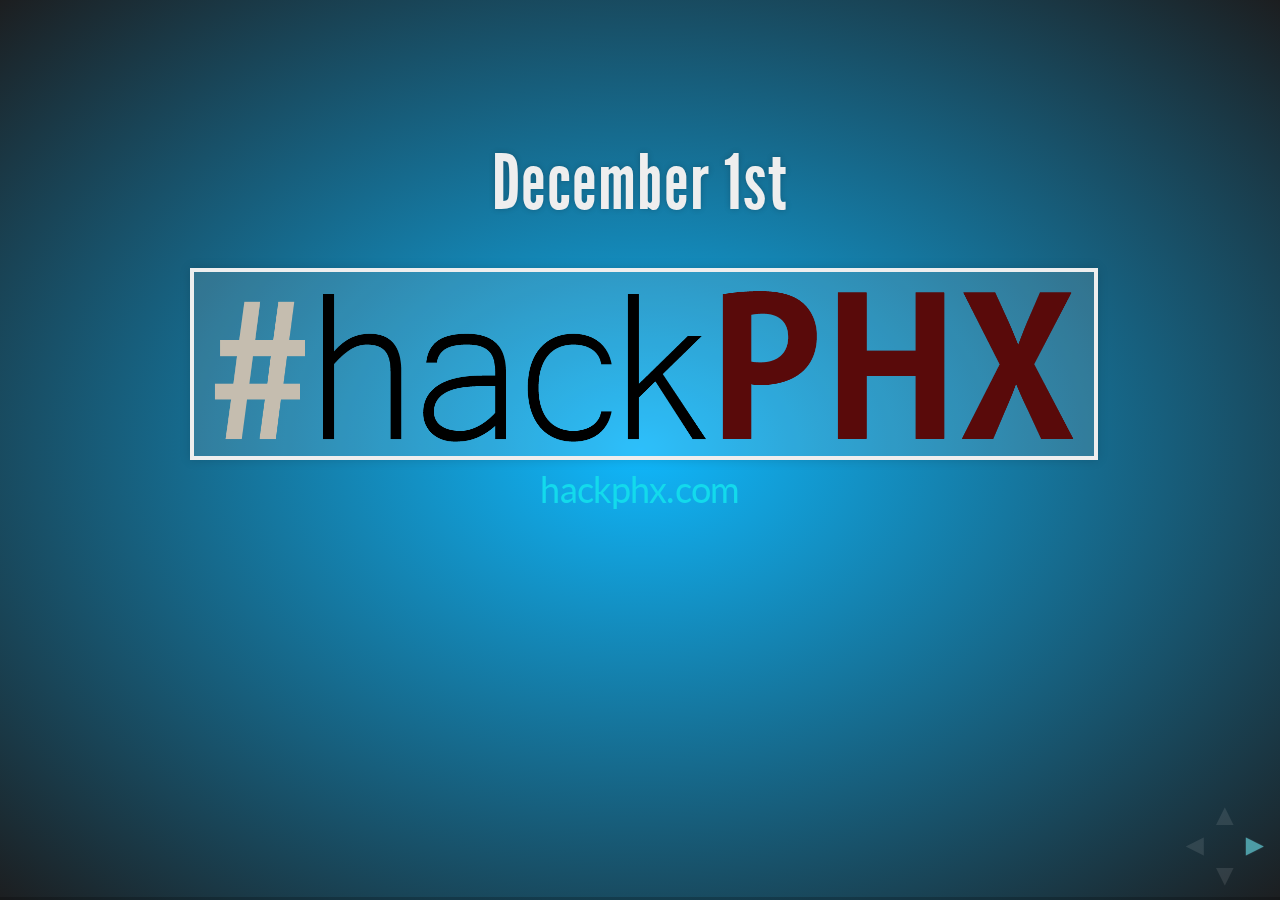
==== commit c2a06512: "Update index.html" ====
--- a/index.html
+++ b/index.html
@@ -44,7 +44,7 @@
         <section>
             <h2>December 1st</h2>
             <img src="images/hackphx.png">
-            <a href="http://hackphx.org">hackphx.org</a>
+            <a href="http://hackphx.com">hackphx.com</a>
           </section>
 
           <section>
@@ -666,7 +666,7 @@
 
         <section>
             <h2>Can I use?</h2>
-            <img src="images/use_webrtc.png" />
+            <img src="images/use_webgl.png" />
         </section>
 
       </section>
